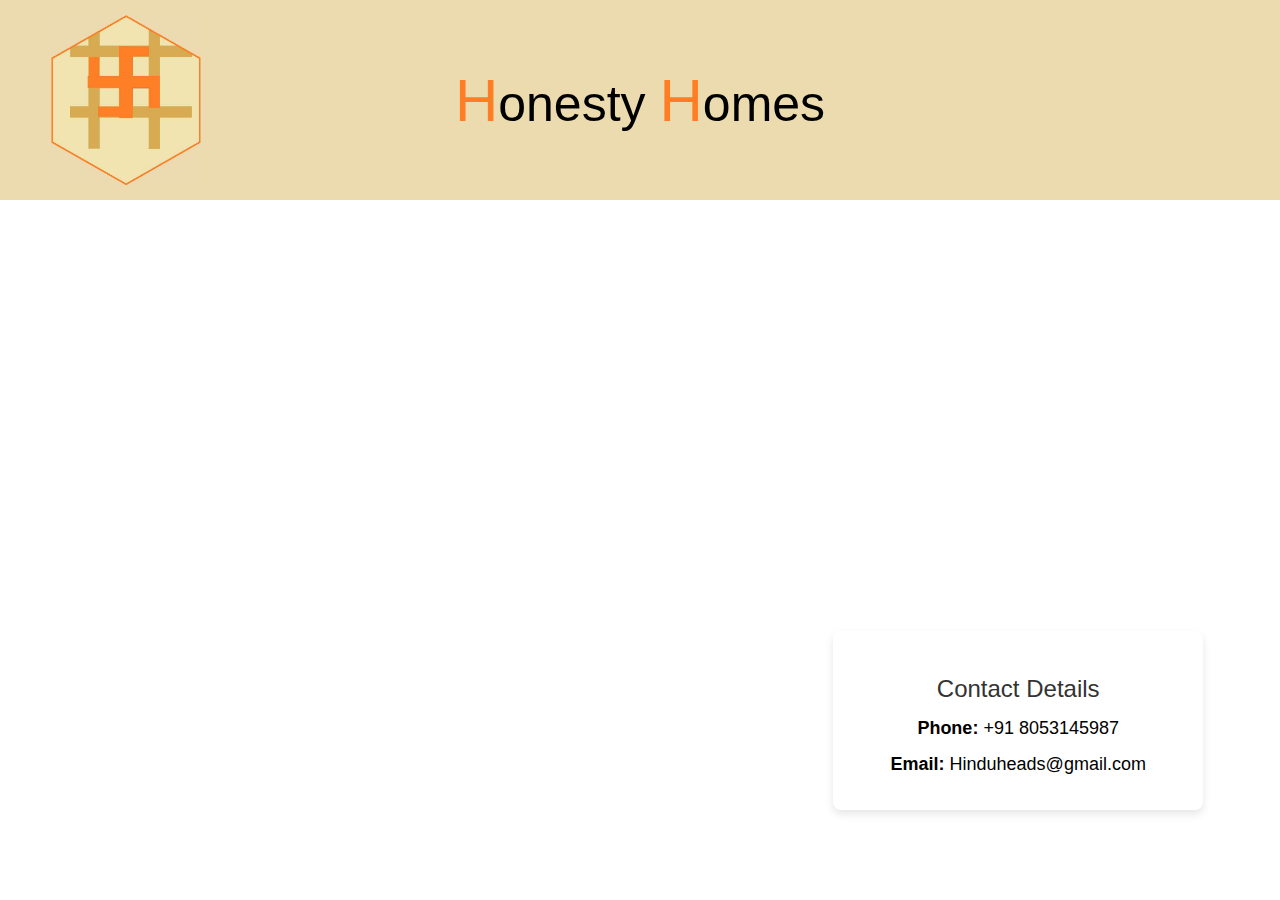
==== index.html @ c0961340 "Update and rename honestyhomes.html to index.html" ====
<!DOCTYPE html>
<html>

<head>
  <link rel="stylesheet" href="honestyhomes.css">
</head>

<body>
  <div class="head-top">
    <div class="img-div">
      <img src="Screenshot (54).png">
    </div>
    <p class="homes"><span class="h1">H</span>onesty <span class="h2">H</span>omes</p>
  </div>
  <div class="contact">
    <p class="details">Contact Details</p>
    <div class="pno">
        <p><strong>Phone:</strong> +91 8053145987</p>
        <p><strong>Email:</strong> Hinduheads@gmail.com</p>
    </div>
</div>
</body>

</html>
---- honestyhomes.css ----
.head-top{
    height: 200px;
    background-color: rgba(235,219,175,255);
    display: flex;
    position: relative;
}

body{
    margin: 0;
    font-family: Arial, Helvetica, sans-serif;
}

.homes{
    margin: 0;
    position: absolute;
    left: 50%;
    top: 50%;
    transform: translate(-50%, -50%);
    font-size: 50px;
}

.h1{
    font-size: 60px;
    color: rgba(255,126,37,255);
}

.h2{
    font-size: 60px;
    color:rgba(255,126,37,255);
}

.contact {
    position: absolute;
    text-align: center;
    width: 330px;
    padding: 20px;
    background-color: white;
    border-radius: 8px;
    box-shadow: 0 4px 8px rgba(0, 0, 0, 0.1);
    right: 6%;
    bottom: 10%;
}

.details {
    font-size: 24px;
    color: #333;
    margin-bottom: 10px;
}

.pno p {
    font-size: 18px;
    margin: 15px 0;
}

img{
    width: 100%;
    height: 100%;
    object-fit: contain;
}

.img-div{
    position: absolute;
    height: 100%;
    width:150px;
    left: 4%;
}

@media (max-width: 740px) {
    .homes {
        left: 80%;
    }
}
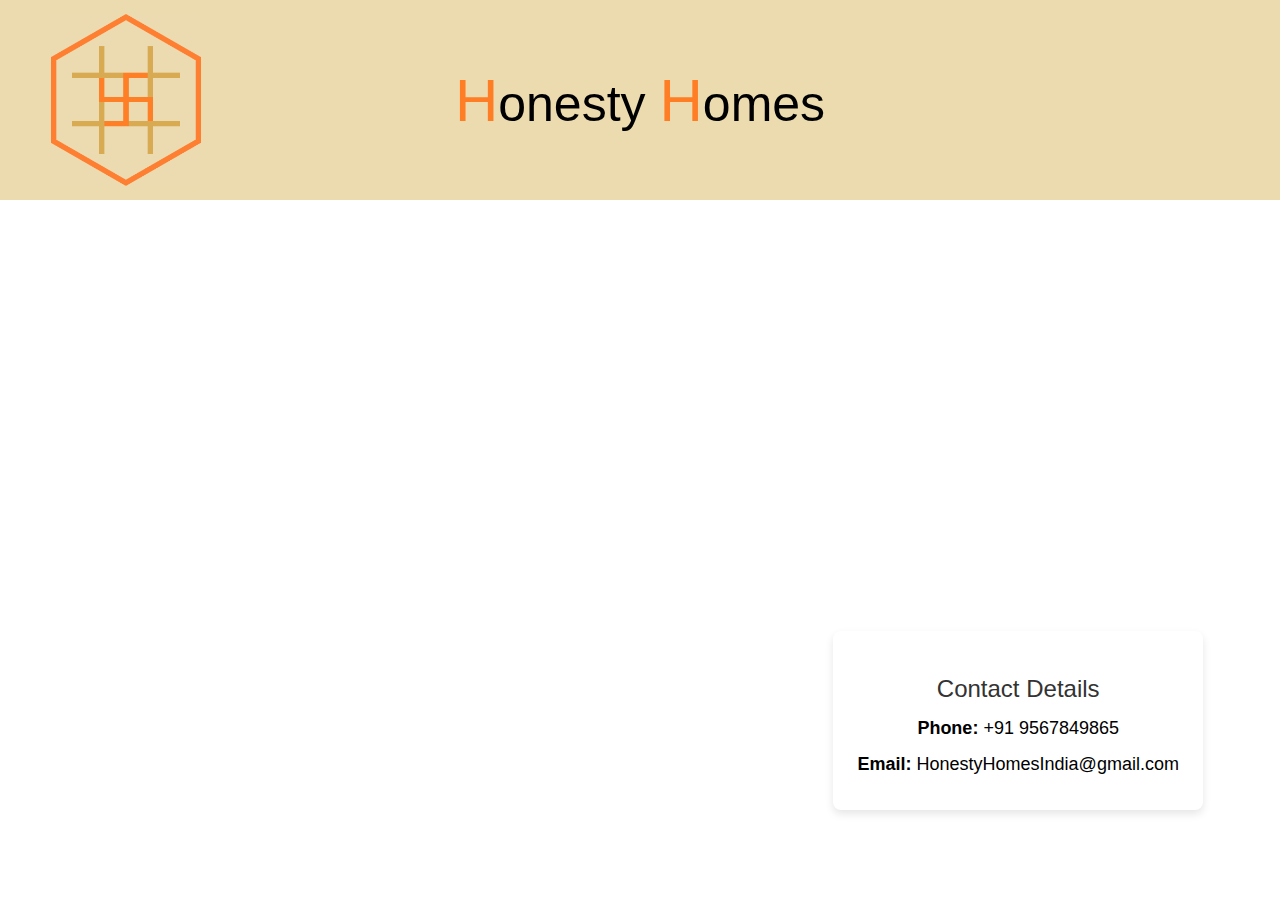
==== commit 3e1efd48: "Update index.html" ====
--- a/index.html
+++ b/index.html
@@ -8,15 +8,15 @@
 <body>
   <div class="head-top">
     <div class="img-div">
-      <img src="Screenshot (54).png">
+      <img src="Untitledlogolast.png">
     </div>
     <p class="homes"><span class="h1">H</span>onesty <span class="h2">H</span>omes</p>
   </div>
   <div class="contact">
     <p class="details">Contact Details</p>
     <div class="pno">
-        <p><strong>Phone:</strong> +91 8053145987</p>
-        <p><strong>Email:</strong> Hinduheads@gmail.com</p>
+        <p><strong>Phone:</strong> +91 9567849865</p>
+        <p><strong>Email:</strong> HonestyHomesIndia@gmail.com</p>
     </div>
 </div>
 </body>
